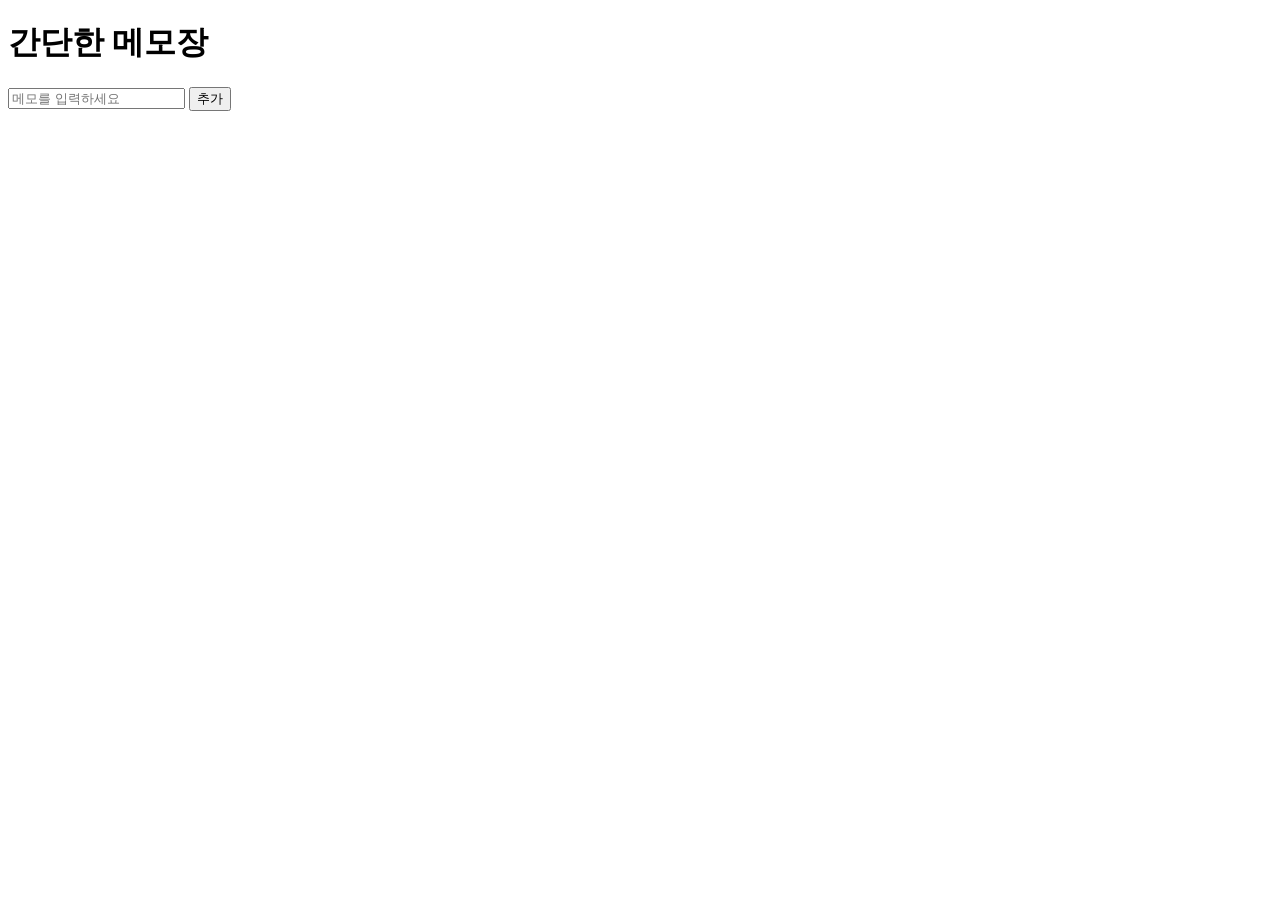
==== code/memo/index.html @ 7d408aab "Create index.html" ====
<!DOCTYPE html>
<html lang="ko">
<head>
    <title>메모장</title>
</head>
<body>
    <h1>간단한 메모장</h1>
    
    <input type="text" id="memoInput" placeholder="메모를 입력하세요">
    <button id="addMemoBtn">추가</button>

    <ul id="memoList"></ul>

    <script src="./memo.js"></script> 
</body>
</html>
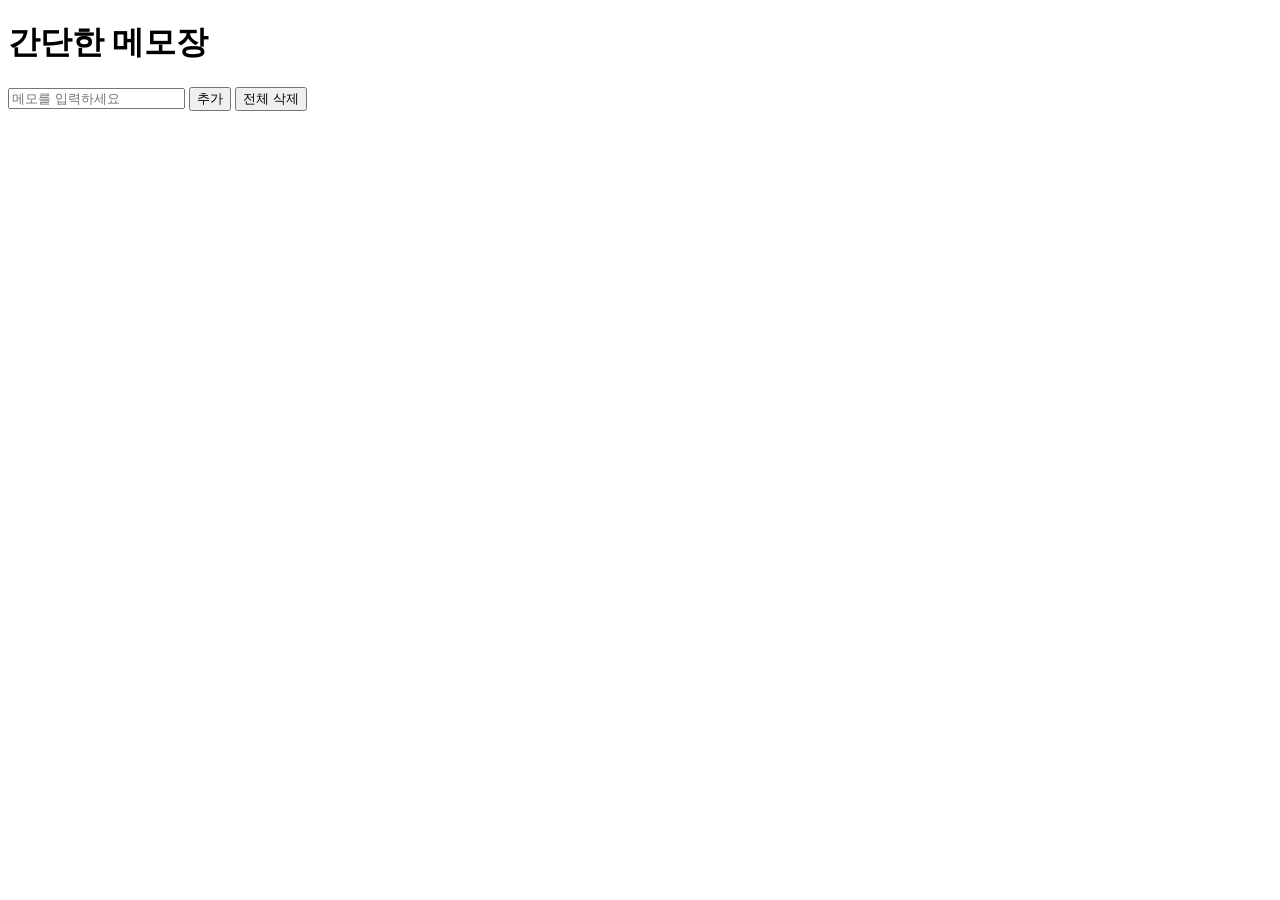
==== commit 82cca708: "Update index.html" ====
--- a/code/memo/index.html
+++ b/code/memo/index.html
@@ -2,15 +2,19 @@
 <html lang="ko">
 <head>
     <title>메모장</title>
+    <style>
+        .fade-out {
+            opacity: 0;
+            transition: opacity 0.5s ease-out;
+        }
+    </style>
 </head>
 <body>
     <h1>간단한 메모장</h1>
-    
     <input type="text" id="memoInput" placeholder="메모를 입력하세요">
     <button id="addMemoBtn">추가</button>
-
+    <button id="clearMemoBtn">전체 삭제</button>
     <ul id="memoList"></ul>
-
     <script src="./memo.js"></script> 
 </body>
 </html>
